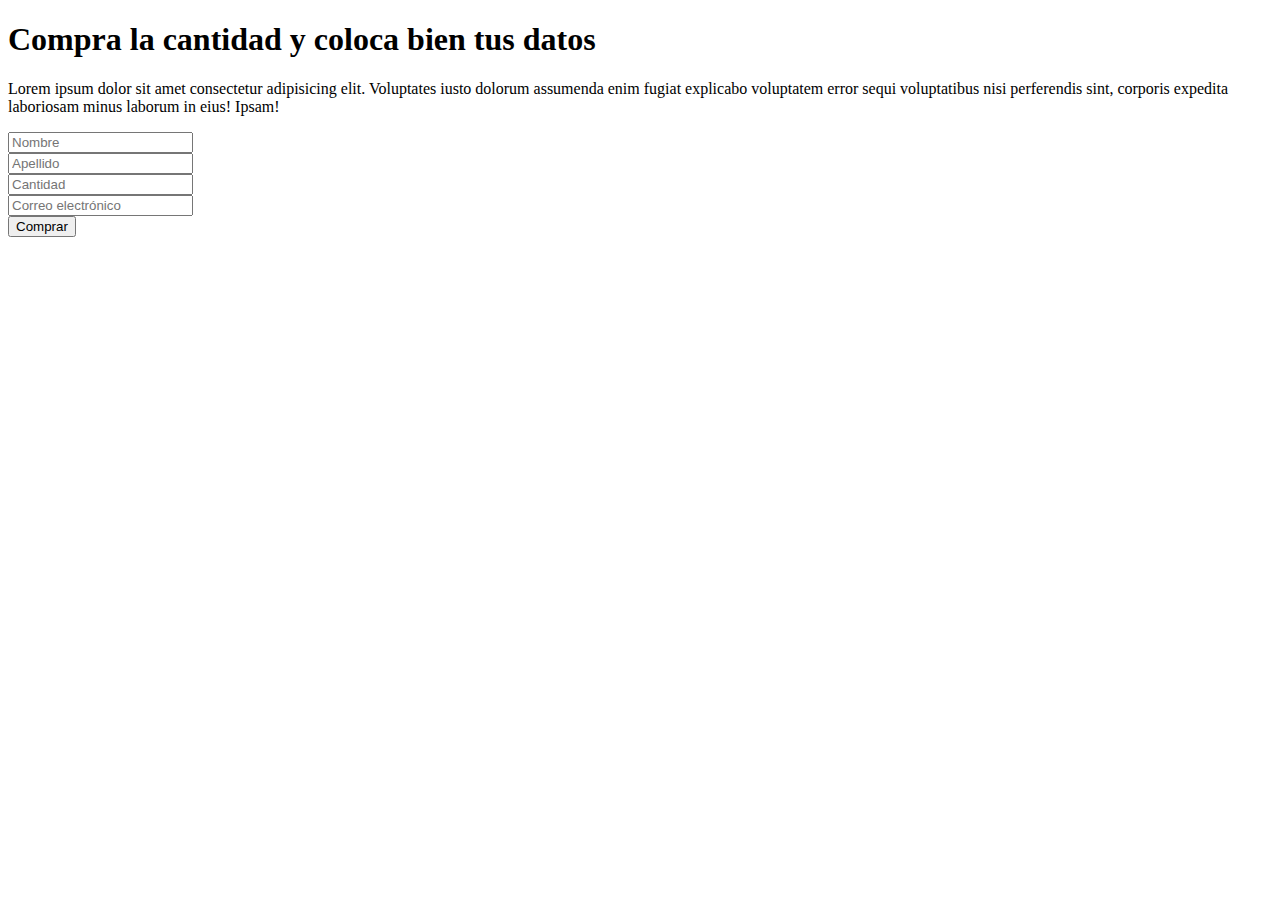
==== compra.html @ 5de93f54 "First commit: HTML file" ====
<!DOCTYPE html>
<html lang="en">
<head>
    <meta charset="UTF-8">
    <meta name="viewport" content="width=device-width, initial-scale=1.0">
    <title>Document</title>
</head>
<body>
    <header>
        <h1>Compra la cantidad y coloca bien tus datos</h1>
    </header>

    <main>
        <div>
            
            <p> Lorem ipsum dolor sit amet consectetur adipisicing elit. Voluptates iusto dolorum assumenda enim fugiat explicabo voluptatem error sequi voluptatibus nisi perferendis sint, corporis expedita laboriosam minus laborum in eius! Ipsam!</p>

        </div>

        <form>

            <div>
                <input type="text" name="nombre" placeholder="Nombre"/>

            </div>
            
            <div>
                <input type="text" name="apellido" placeholder="Apellido"/>
            </div>

            <div>
                <input type="number" name="cantidad" placeholder="Cantidad"/>
            </div>

            <div>
                <input type="email" name="email" placeholder="Correo electrónico"/>
            </div>

            <button>Comprar</button>
    </main>
    
</body>
</html>
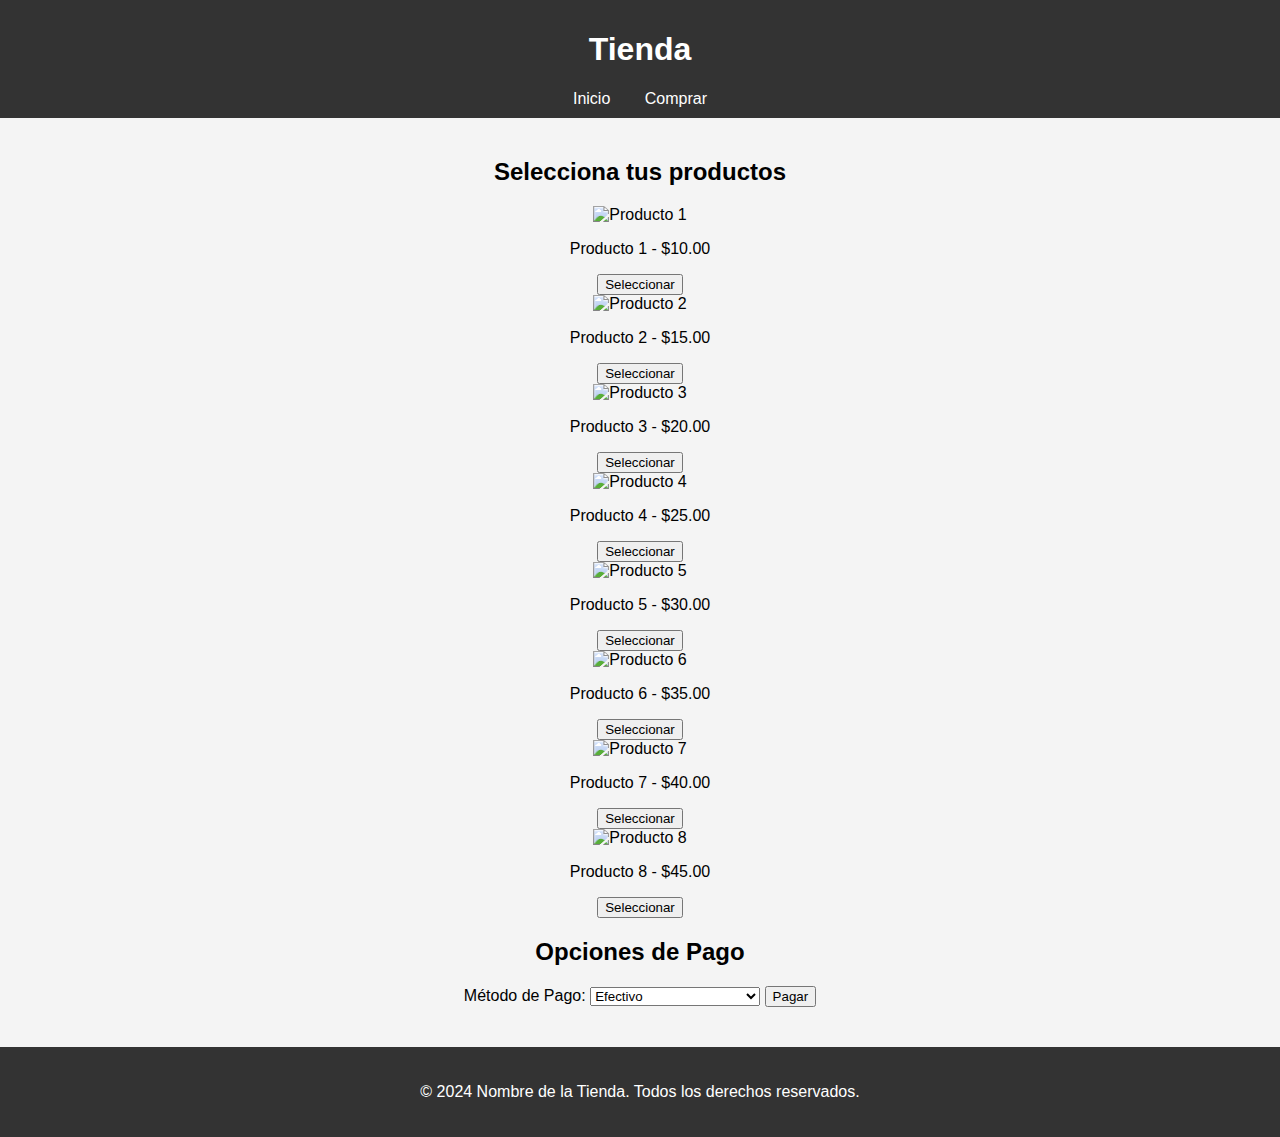
==== commit ad728b7e: "Second task of my first HTML" ====
--- a/compra.html
+++ b/compra.html
@@ -3,41 +3,98 @@
 <head>
     <meta charset="UTF-8">
     <meta name="viewport" content="width=device-width, initial-scale=1.0">
+    <link rel="stylesheet" href="styles.css">
     <title>Document</title>
 </head>
 <body>
     <header>
-        <h1>Compra la cantidad y coloca bien tus datos</h1>
-    </header>
-
+        <h1>Tienda</h1>
+        <nav>
+            <a href="./index.html">Inicio</a>
+            <a href="./compra.html">Comprar</a>
+        </nav>
+    </header>   
     <main>
-        <div>
-            
-            <p> Lorem ipsum dolor sit amet consectetur adipisicing elit. Voluptates iusto dolorum assumenda enim fugiat explicabo voluptatem error sequi voluptatibus nisi perferendis sint, corporis expedita laboriosam minus laborum in eius! Ipsam!</p>
-
+        <h2>Selecciona tus productos</h2>
+        
+        <!-- Carrusel de productos -->
+        <div class="carousel">
+            <div class="carousel-item">
+                <img src="ruta_de_la_imagen1.jpg" alt="Producto 1">
+                <p>Producto 1 - $10.00</p>
+                <button>Seleccionar</button>
+            </div>
+            <div class="carousel-item">
+                <img src="ruta_de_la_imagen2.jpg" alt="Producto 2">
+                <p>Producto 2 - $15.00</p>
+                <button>Seleccionar</button>
+            </div>
+            <div class="carousel-item">
+                <img src="ruta_de_la_imagen3.jpg" alt="Producto 3">
+                <p>Producto 3 - $20.00</p>
+                <button>Seleccionar</button>
+            </div>
+            <div class="carousel-item">
+                <img src="ruta_de_la_imagen4.jpg" alt="Producto 4">
+                <p>Producto 4 - $25.00</p>
+                <button>Seleccionar</button>
+            </div>
+            <div class="carousel-item">
+                <img src="ruta_de_la_imagen5.jpg" alt="Producto 5">
+                <p>Producto 5 - $30.00</p>
+                <button>Seleccionar</button>
+            </div>
+            <div class="carousel-item">
+                <img src="ruta_de_la_imagen6.jpg" alt="Producto 6">
+                <p>Producto 6 - $35.00</p>
+                <button>Seleccionar</button>
+            </div>
+            <div class="carousel-item">
+                <img src="ruta_de_la_imagen7.jpg" alt="Producto 7">
+                <p>Producto 7 - $40.00</p>
+                <button>Seleccionar</button>
+            </div>
+            <div class="carousel-item">
+                <img src="ruta_de_la_imagen8.jpg" alt="Producto 8">
+                <p>Producto 8 - $45.00</p>
+                <button>Seleccionar</button>
+            </div>
         </div>
 
-        <form>
+        <!-- Formulario de opciones de pago -->
+        <h2>Opciones de Pago</h2>
+        <form action="payment.html" method="POST">
+            <label for="payment-method">Método de Pago:</label>
+            <select id="payment-method" name="payment-method" required>
+                <option value="efectivo">Efectivo</option>
+                <option value="tarjeta">Tarjeta de Crédito/Débito</option>
+                <option value="bitcoins">Bitcoins</option>
+            </select>
 
-            <div>
-                <input type="text" name="nombre" placeholder="Nombre"/>
+            <!-- Datos para tarjeta -->
+            <div id="card-info" style="display: none;">
+                <label for="card-number">Número de Tarjeta:</label>
+                <input type="text" id="card-number" name="card-number">
 
-            </div>
-            
-            <div>
-                <input type="text" name="apellido" placeholder="Apellido"/>
+                <label for="card-expiry">Fecha de Expiración:</label>
+                <input type="text" id="card-expiry" name="card-expiry">
+
+                <label for="card-cvc">CVC:</label>
+                <input type="text" id="card-cvc" name="card-cvc">
             </div>
 
-            <div>
-                <input type="number" name="cantidad" placeholder="Cantidad"/>
+            <!-- Datos para Bitcoins -->
+            <div id="bitcoin-info" style="display: none;">
+                <p>Envía tus bitcoins a la siguiente dirección:</p>
+                <p><strong>1A1zP1eP5QGefi2DMPTfTL5SLmv7DivfNa</strong></p>
             </div>
 
-            <div>
-                <input type="email" name="email" placeholder="Correo electrónico"/>
-            </div>
-
-            <button>Comprar</button>
+            <button type="submit">Pagar</button>
+        </form>
     </main>
-    
+    <footer>
+        <p>&copy; 2024 Nombre de la Tienda. Todos los derechos reservados.</p>
+    </footer>
+    <script src="scripts.js"></script>
 </body>
 </html>--- a/styles.css
+++ b/styles.css
@@ -0,0 +1,103 @@
+body {
+    font-family: Arial, sans-serif;
+    margin: 0;
+    padding: 0;
+    background-color: #f4f4f4;
+}
+
+header {
+    background-color: #333;
+    color: white;
+    padding: 10px 0;
+    text-align: center;
+}
+
+nav a {
+    color: white;
+    margin: 0 15px;
+    text-decoration: none;
+}
+
+main {
+    padding: 20px;
+    text-align: center;
+}
+
+.product-grid {
+    display: grid;
+    grid-template-columns: repeat(4, 1fr);
+    gap: 20px;
+    justify-items: center;
+}
+
+.product {
+    background-color: #fff;
+    border: 1px solid #ddd;
+    padding: 10px;
+    box-sizing: border-box;
+    text-align: center;
+    width: 100%;
+}
+
+.product img {
+    max-width: 100%;
+    height: auto;
+}
+
+footer {
+    background-color: #333;
+    color: white;
+    text-align: center;
+    padding: 20px 0;
+    margin-top: 20px;
+}
+
+footer .social-media {
+    margin-bottom: 20px;
+}
+
+footer .social-media a {
+    margin: 0 10px;
+}
+
+footer .social-media img.social-icon {
+    width: 24px;  /* Ajusta el tamaño según tus necesidades */
+    height: 24px; /* Ajusta el tamaño según tus necesidades */
+}
+
+footer .contact-form {
+    margin-bottom: 20px;
+}
+
+footer .contact-form form {
+    display: flex;
+    flex-direction: column;
+    align-items: center;
+}
+
+footer .contact-form label {
+    margin: 10px 0 5px;
+}
+
+footer .contact-form input,
+footer .contact-form textarea {
+    width: 80%;
+    padding: 10px;
+    margin-bottom: 10px;
+    border: 1px solid #ddd;
+    border-radius: 5px;
+}
+
+footer .contact-form button {
+    background-color: #555;
+    color: white;
+    padding: 10px 20px;
+    border: none;
+    border-radius: 5px;
+    cursor: pointer;
+}
+
+footer .contact-form button:hover {
+    background-color: #777;
+}
+
